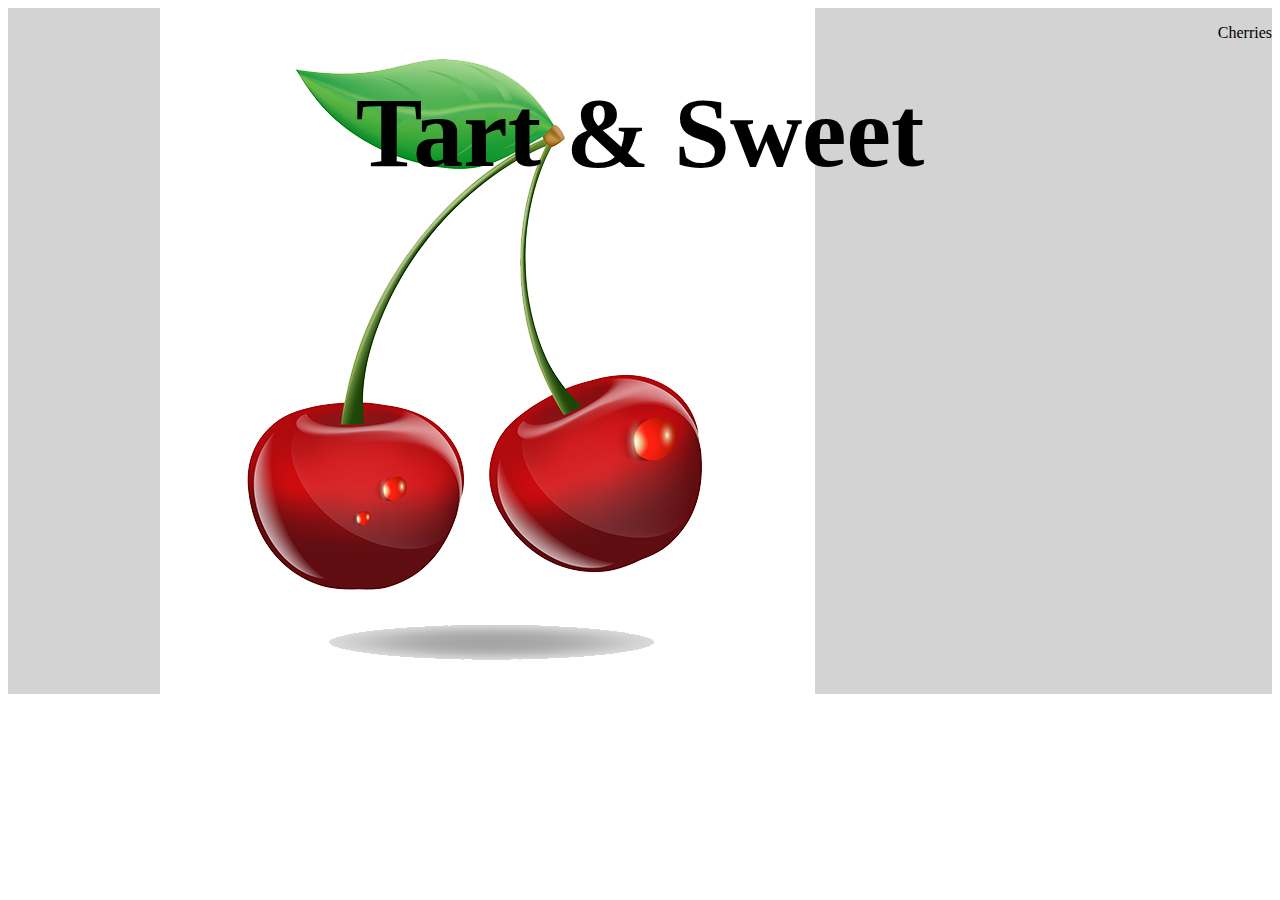
==== ice_challenge_03/index.html @ d23e533d "idk" ====
<!DOCTYPE html>
<html>
<head>
    <link rel="stylesheet" href="styles/style.css">
</head>
<body>
    <div class="container">
        <h1>
            Tart & Sweet
        </h1>
        <img alt="cherry picture" src="images/cherries.png">
        <p>
            Cherries
        </p>
    </div>  
</body>
</html>
---- ice_challenge_03/styles/style.css ----
.container {
    display: grid;
    grid-template-columns: auto auto;
    background-color: lightgray;
}
h1 {
    font-size: 100px;
    grid-column-start: 1;
    grid-column-end: 3;
    grid-row-start: 4;
    grid-row-end: 5;
    justify-self: center;
    justify-content: center;
    position: absolute;
}
img {
    grid-column-start: 1;
    grid-column-end: 2;
    justify-self: center;
    background-color: white;
}
p {
    position: absolute;
    justify-self: right;
}
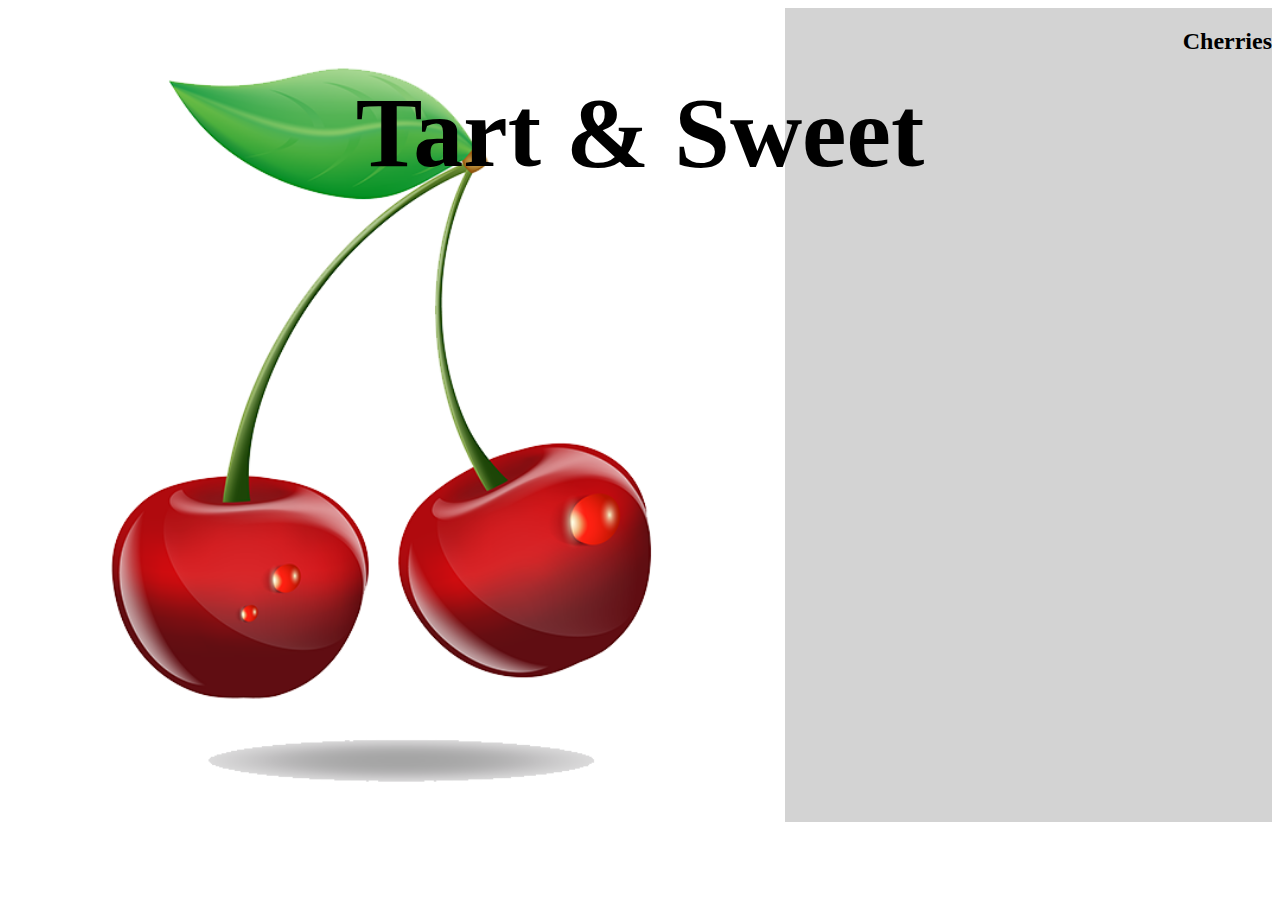
==== commit a03d4e8b: "positioning/ice" ====
--- a/ice_challenge_03/index.html
+++ b/ice_challenge_03/index.html
@@ -9,7 +9,8 @@
             Tart & Sweet
         </h1>
         <img alt="cherry picture" src="images/cherries.png">
-        <p>
+        <div id="shade"></div>
+        <h2>
             Cherries
         </p>
     </div>  
--- a/ice_challenge_03/styles/style.css
+++ b/ice_challenge_03/styles/style.css
@@ -12,14 +12,21 @@
     justify-self: center;
     justify-content: center;
     position: absolute;
+    font-family: Georgia, 'Times New Roman', Times, serif;
 }
 img {
     grid-column-start: 1;
     grid-column-end: 2;
     justify-self: center;
     background-color: white;
+    width: 100%;
 }
-p {
+h2 {
     position: absolute;
     justify-self: right;
+    font-family: Georgia, 'Times New Roman', Times, serif;
 }
+#shade {
+    grid-column-start: 3;
+    grid-column-end: 6;
+}
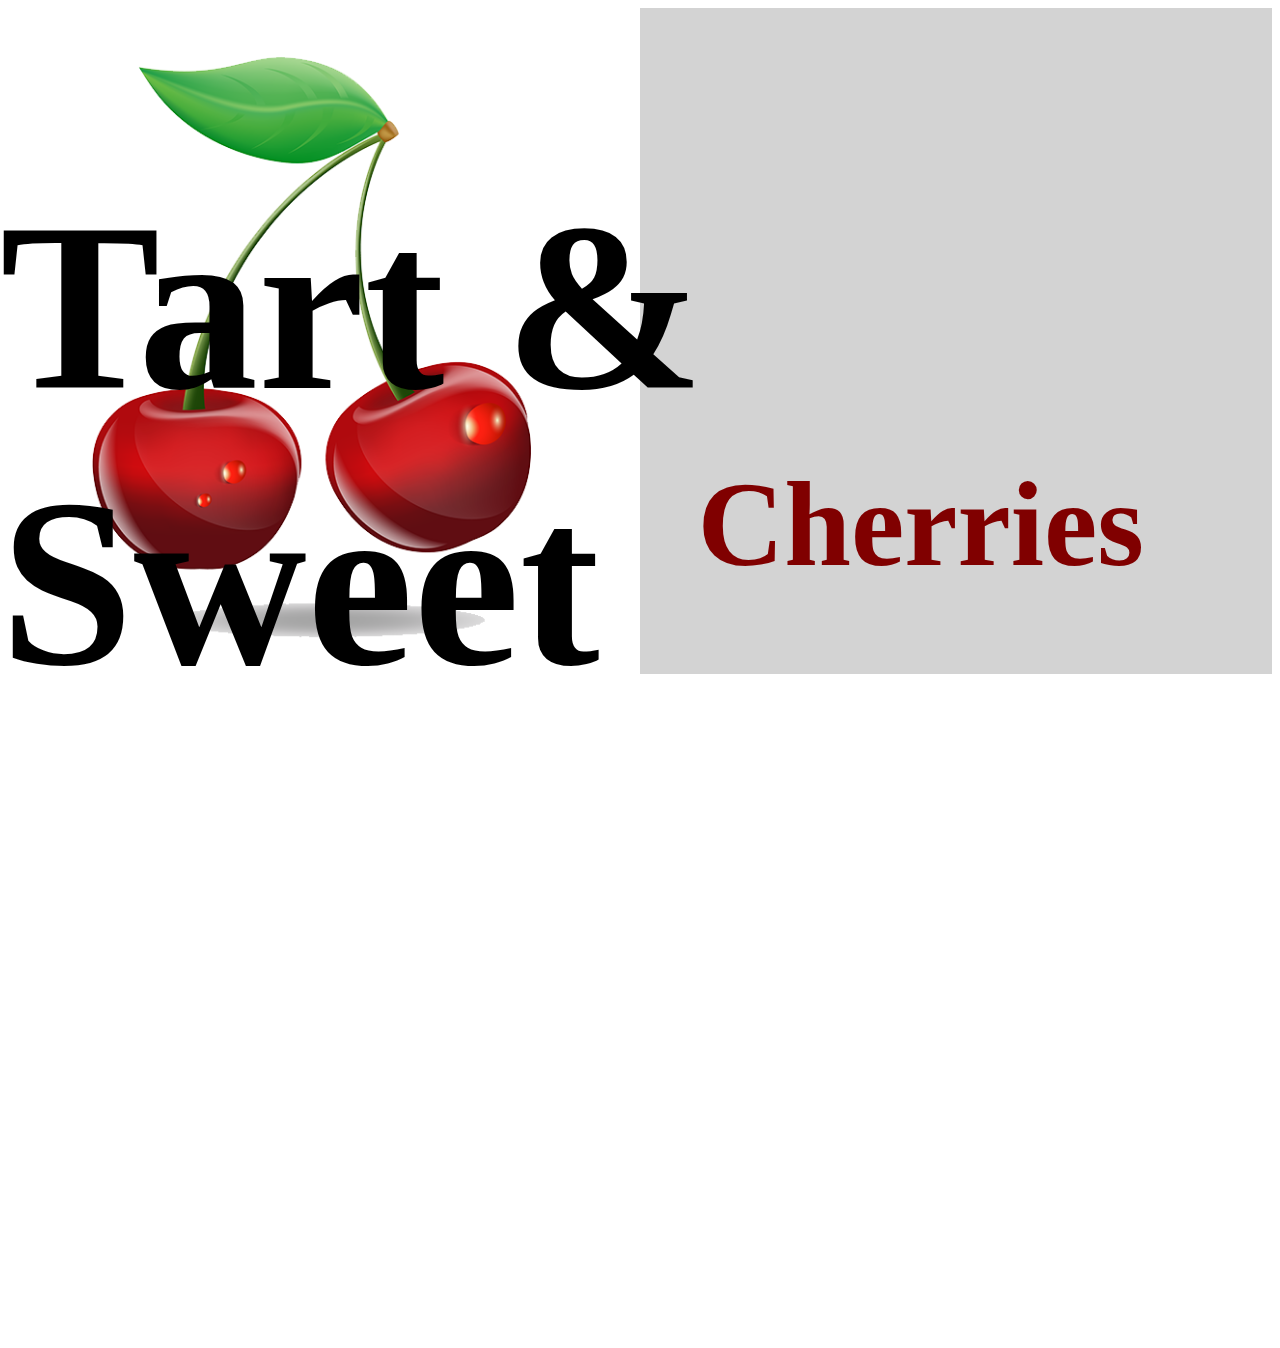
==== commit 04113d17: "complete ice" ====
--- a/ice_challenge_03/index.html
+++ b/ice_challenge_03/index.html
@@ -8,7 +8,9 @@
         <h1>
             Tart & Sweet
         </h1>
-        <img alt="cherry picture" src="images/cherries.png">
+        <div class="image">
+            <img alt="cherry picture" src="images/cherries.png">
+        </div>
         <div id="shade"></div>
         <h2>
             Cherries
--- a/ice_challenge_03/styles/style.css
+++ b/ice_challenge_03/styles/style.css
@@ -1,32 +1,32 @@
 .container {
     display: grid;
-    grid-template-columns: auto auto;
+    grid-template-columns: 1fr 1fr;
+    grid-template-rows: 1fr 1fr;
+}
+#image {
+    background-color: white;
+    grid-column: 1/2;
+    grid-row: 1/3;
+}
+#shade {
     background-color: lightgray;
+    grid-column: 2/4;
+}
+img {
+    width: 100%;
 }
 h1 {
-    font-size: 100px;
-    grid-column-start: 1;
-    grid-column-end: 3;
-    grid-row-start: 4;
-    grid-row-end: 5;
+    font-size: 1500%;
     justify-self: center;
-    justify-content: center;
     position: absolute;
     font-family: Georgia, 'Times New Roman', Times, serif;
 }
-img {
-    grid-column-start: 1;
-    grid-column-end: 2;
-    justify-self: center;
-    background-color: white;
-    width: 100%;
-}
 h2 {
+    font-size: 750%;
+    color: maroon;
     position: absolute;
     justify-self: right;
+    margin-top: 35%;
+    margin-right: 10%;
     font-family: Georgia, 'Times New Roman', Times, serif;
-}
-#shade {
-    grid-column-start: 3;
-    grid-column-end: 6;
-}
+}